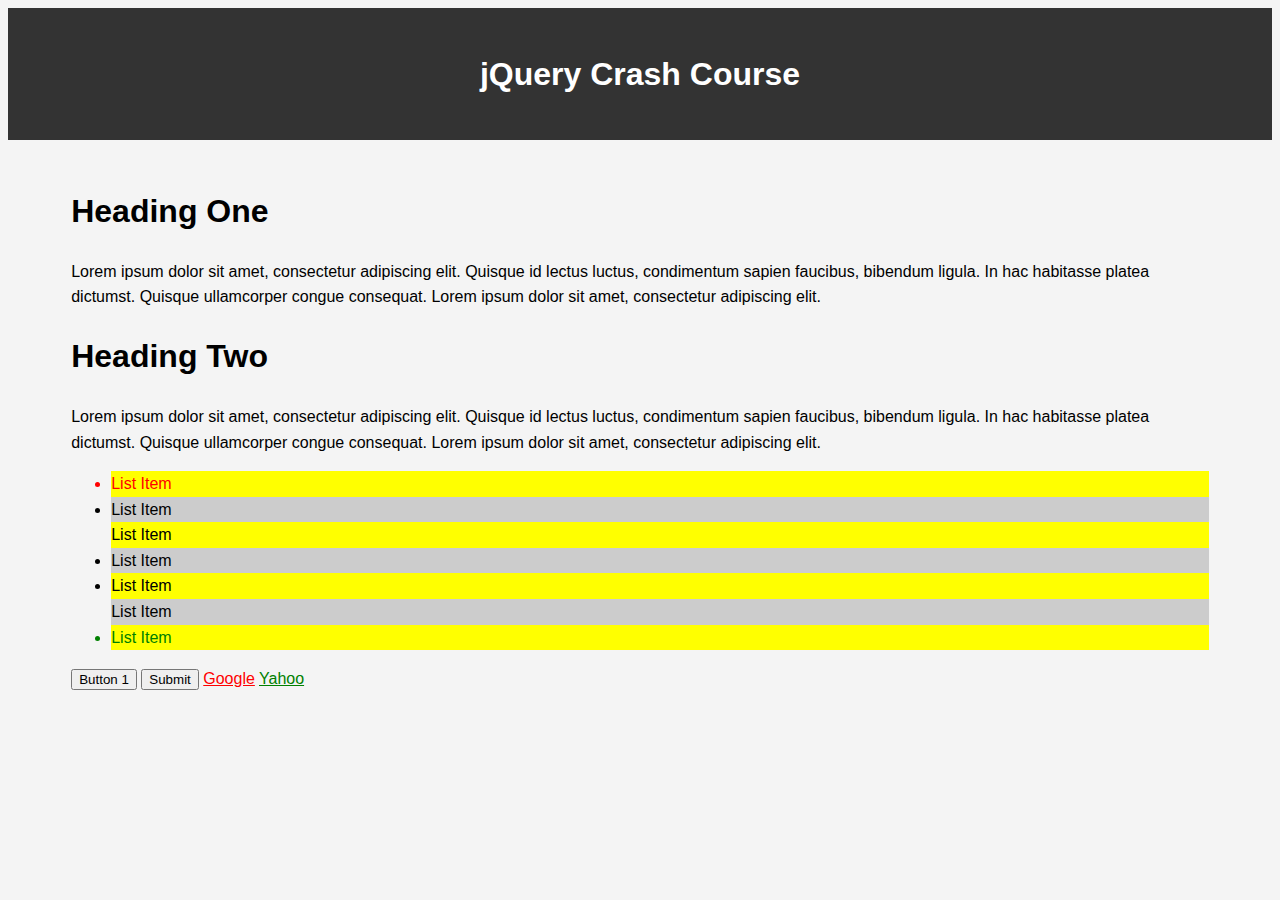
==== selectors/index.html @ 68885563 "first commit" ====
<!DOCTYPE html>
<html lang="en">

<head>
    <meta charset="UTF-8">
    <meta name="viewport" content="width=device-width, initial-scale=1.0">
    <title>jQuery Crash Course</title>
    <script src="https://ajax.googleapis.com/ajax/libs/jquery/3.5.1/jquery.min.js"></script>
    <link rel="stylesheet" href="style.css">
</head>

<body>
    <header>
        <h1>jQuery Crash Course</h1>
    </header>
    <div id="container">
        <h1 id="heading1">Heading One</h1>
        <p id="para1">Lorem ipsum dolor sit amet, consectetur adipiscing elit. Quisque id lectus luctus, condimentum
            sapien faucibus, bibendum ligula. In hac habitasse platea dictumst. <span>Quisque ullamcorper</span> congue
            consequat. Lorem ipsum dolor sit amet, consectetur adipiscing elit.
        </p>

        <h1 class="heading2">Heading Two</h1>
        <p class="para2">Lorem ipsum dolor sit amet, consectetur adipiscing elit. Quisque id lectus luctus, condimentum
            sapien faucibus, bibendum ligula. In hac habitasse platea dictumst. <span>Quisque ullamcorper</span> congue
            consequat. Lorem ipsum dolor sit amet, consectetur adipiscing elit.
        </p>

        <ul id="list">
			<li>List Item</li>
			<li>List Item</li>
			<li>List Item</li>
			<li>List Item</li>
			<li>List Item</li>
			<li>List Item</li>
			<li>List Item</li>
        </ul>
        
        <input type="button" value="Button 1">
		<input type="submit" value="Submit">
        <input type="text">
        
        <a href="http://google.com">Google</a>
		<a href="http://yahoo.com">Yahoo</a>

    </div>


    <script>
        // $("h1").hide();
        // $("h1#heading1").hide();
        // $(".heading2").hide();
        // $("span").css("color", "red");

        $("ul#list li:first").css("color", "red");
        $("ul#list li:last").css("color", "green");
        $("ul#list li:even").css("background-color", "yellow");
        $("ul#list li:odd").css("background-color", "#cccccc");
        $("ul#list li:nth-child(3n)").css("list-style", "none");

        // $(":button").hide();
        // $(":submit").hide();
        $(":text").hide();

        $("[href]").css("color", "red");
        $('a[href="http://yahoo.com"]').css("color", "green");
        // $("*").hide();
    </script>
</body>

</html>
---- selectors/style.css ----
body {
    font-size: 16px;
    font-family: Arial, Helvetica, sans-serif;
    background: #f4f4f4;
    line-height: 1.6;
}

header {
    background: #333;
    color: #fff;
    padding: 1.2rem;
    text-align: center;
    margin-bottom: 0.75rem;
}

#container {
    width: 90%;
    margin: auto;
    padding: 0.76rem;
}
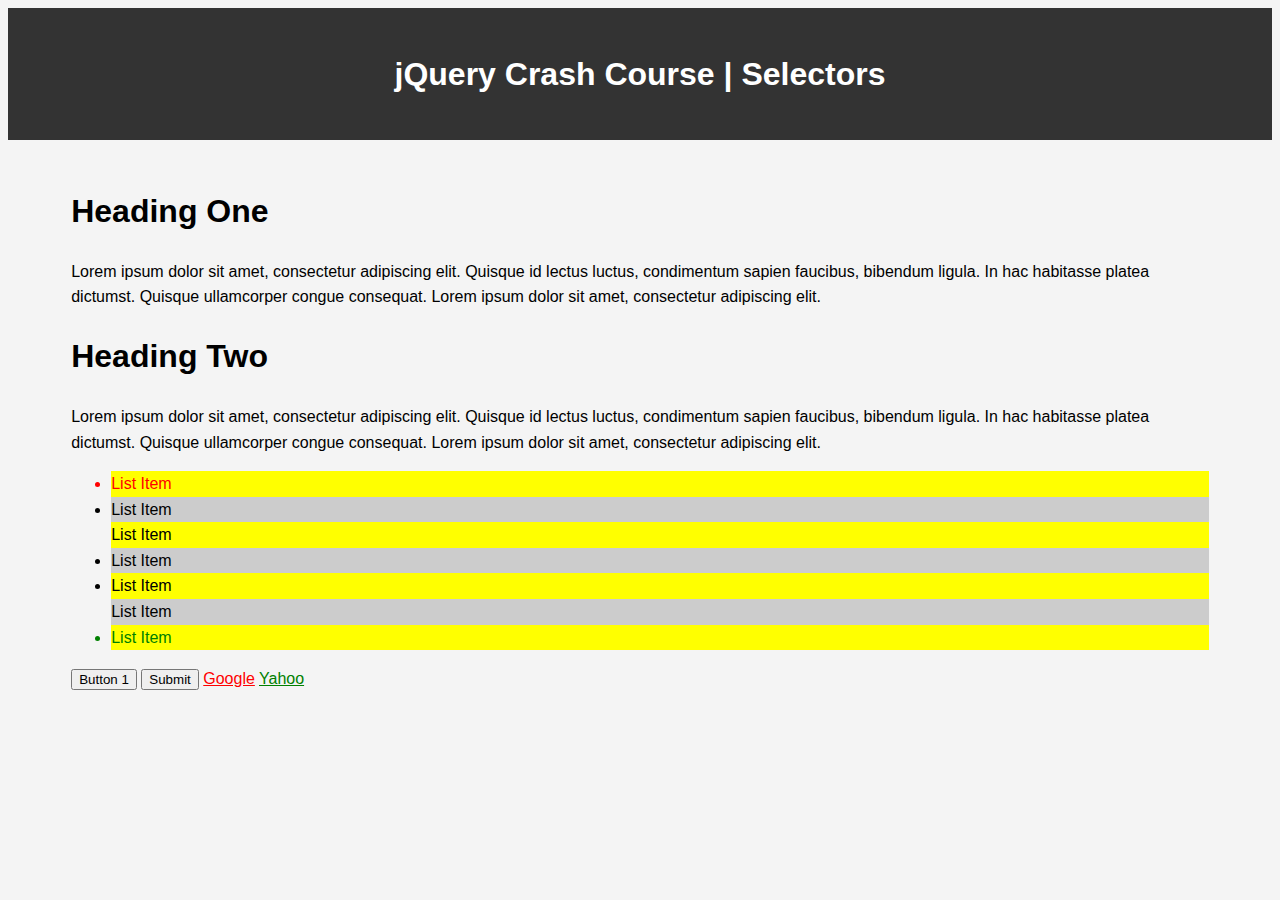
==== commit ffe69205: "jQuery dom-manipulation" ====
--- a/selectors/index.html
+++ b/selectors/index.html
@@ -4,14 +4,14 @@
 <head>
     <meta charset="UTF-8">
     <meta name="viewport" content="width=device-width, initial-scale=1.0">
-    <title>jQuery Crash Course</title>
+    <title>jQuery Crash Course | Selectors</title>
     <script src="https://ajax.googleapis.com/ajax/libs/jquery/3.5.1/jquery.min.js"></script>
     <link rel="stylesheet" href="style.css">
 </head>
 
 <body>
     <header>
-        <h1>jQuery Crash Course</h1>
+        <h1>jQuery Crash Course | Selectors</h1>
     </header>
     <div id="container">
         <h1 id="heading1">Heading One</h1>
